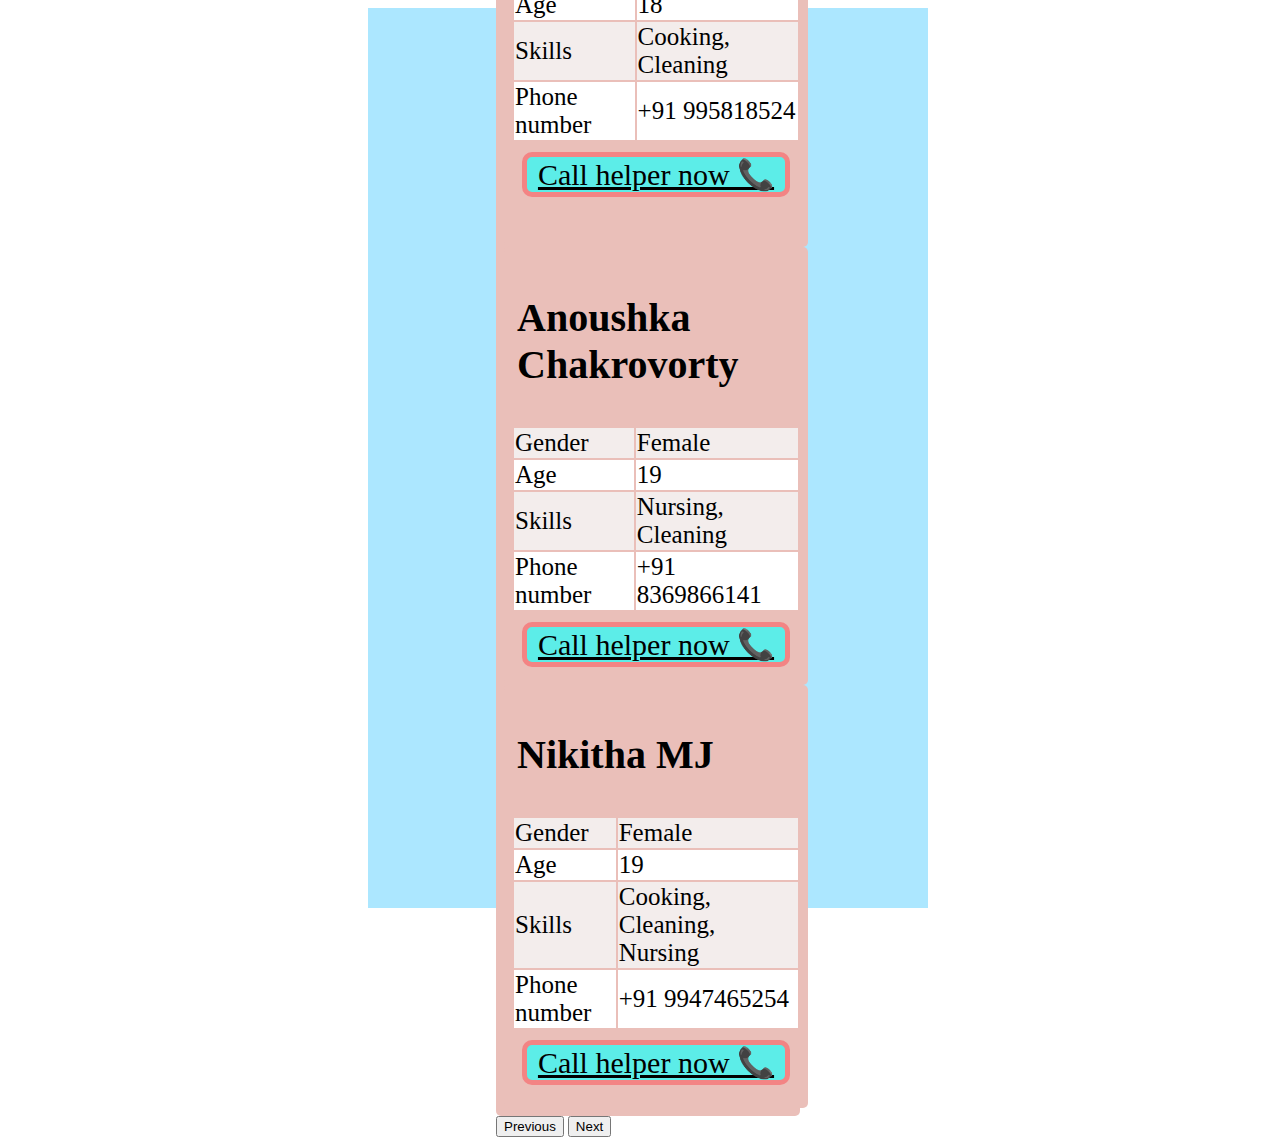
==== female-helper.html @ acc50041 "Initial commit" ====
<!DOCTYPE html>
<html lang="en" dir="ltr">
  <head>
    <link rel="stylesheet" href="male-helper.css">
    <link rel="shortcut icon" href="favicon.jpg" type="image/png">
    <link href="https://cdn.jsdelivr.net/npm/bootstrap@5.0.0-beta3/dist/css/bootstrap.min.css" rel="stylesheet" integrity="sha384-eOJMYsd53ii+scO/bJGFsiCZc+5NDVN2yr8+0RDqr0Ql0h+rP48ckxlpbzKgwra6" crossorigin="anonymous">
    <link href='https://fonts.google.com/specimen/Lexend+Deca' rel='stylesheet'>
    <meta charset="utf-8">
    <meta name="viewport" content="width=device-width, initial-scale=1">
    <title>Call-a-male-helper</title>
  </head>
  <body>
    <div class="main">
      <div id="carouselExampleInterval" class="carousel slide" data-bs-ride="carousel">
        <div class="carousel-inner box " style="width: 18rem; height: 100%;">
          <div class="carousel-item active box" data-bs-interval="200000">
            <div class="d-block w-100 ">
              <h2 class="h2-css">Tanvi Johari</h2>
                <table class="table-fonts table">
                <tr class="table-colour-1">
                  <td>Gender</td>
                  <td>Female</td>
                </tr>
                <tr class="table-colour-2">
                  <td>Age</td>
                  <td>18</td>
                </tr>
                <tr class="table-colour-1">
                  <td>Skills</td>
                  <td>Cooking, Cleaning</td>
                </tr>
                <tr class="table-colour-2">
                  <td>Phone number</td>
                  <td>+91 995818524</td>
                </tr>
                </table>
                <div class="call-div">
                    <a class="call-now" href="tel:9958185249">Call helper now 📞</a>
                </div>
            </div>
          </div>
          <div class="carousel-item box" data-bs-interval="200000">
            <div class="d-block w-100 ">
              <h2 class="h2-css">Anoushka Chakrovorty</h2>
                <table class="table-fonts table">
                <tr class="table-colour-1">
                  <td>Gender</td>
                  <td>Female</td>
                </tr>
                <tr class="table-colour-2">
                  <td>Age</td>
                  <td>19</td>
                </tr>
                <tr class="table-colour-1">
                  <td>Skills</td>
                  <td>Nursing, Cleaning</td>
                </tr>
                <tr class="table-colour-2">
                  <td>Phone number</td>
                  <td>+91 8369866141</td>
                </tr>
                </table>
                <div class="call-div">
                    <a class="call-now" href="tel:8369866141">Call helper now 📞</a>
                </div>
            </div>
          </div>
          <div class="carousel-item box" data-bs-interval="200000">
            <div class="d-block w-100 ">
              <h2 class="h2-css">Nikitha MJ</h2>
                <table class="table-fonts table">
                <tr class="table-colour-1">
                  <td>Gender</td>
                  <td>Female</td>
                </tr>
                <tr class="table-colour-2">
                  <td>Age</td>
                  <td>19</td>
                </tr>
                <tr class="table-colour-1">
                  <td>Skills</td>
                  <td>Cooking, Cleaning, Nursing</td>
                </tr>
                <tr class="table-colour-2">
                  <td>Phone number</td>
                  <td>+91 9947465254</td>
                </tr>
                </table>
                <div class="call-div">
                    <a class="call-now" href="tel:9947465254">Call helper now 📞</a>
                </div>
            </div>
          </div>


        </div>
  <button class="carousel-control-prev" type="button" data-bs-target="#carouselExampleInterval" data-bs-slide="prev">
    <span class="carousel-control-prev-icon" aria-hidden="true"></span>
    <span class="visually-hidden">Previous</span>
  </button>
  <button class="carousel-control-next" type="button" data-bs-target="#carouselExampleInterval" data-bs-slide="next">
    <span class="carousel-control-next-icon" aria-hidden="true"></span>
    <span class="visually-hidden">Next</span>
  </button>
</div>
    </div>
  <script src="https://cdn.jsdelivr.net/npm/bootstrap@5.0.0-beta3/dist/js/bootstrap.bundle.min.js" integrity="sha384-JEW9xMcG8R+pH31jmWH6WWP0WintQrMb4s7ZOdauHnUtxwoG2vI5DkLtS3qm9Ekf" crossorigin="anonymous"></script>
  </body>
</html>
---- male-helper.css ----
body{
  width: 100%;
  height:100vh;
  justify-content:center;
  align-content: center;
  display: flex;
}
.main{
  padding: 10%;
  background-color: #ace7ff ;
  justify-content:center;
  align-content: center;
  display: flex;
  flex-direction: column;
}
.box{
  width: 100%;
  height: 100%;
  background-color: #eabfb9;
  padding: 8px;
  border-color: #f38484;
  border-radius: 5px;
  display: flex;
  flex-direction: column;
  min-width: 0;
  word-wrap: break-word;
}
.call-now{
    background-color: #5cede8 !important;
    color: black;
    border-radius: 10px;
    border-color: #f38484;
    border-width: 5px;
    border-style: solid;
    text-align: center;
    font-size: 30px;
    display: flex;
    justify-content: center;
}
.call-div{
  padding: 10px;
}
.table-fonts{
  font-size: 25px;
}
.tab{
  margin: auto;
}
.h2-css{
  font-size: 40px;
  padding: 5px;
}
.table-colour-1{
  background-color: #f3edec;
}
.table-colour-2{
  background-color: white !important;
}
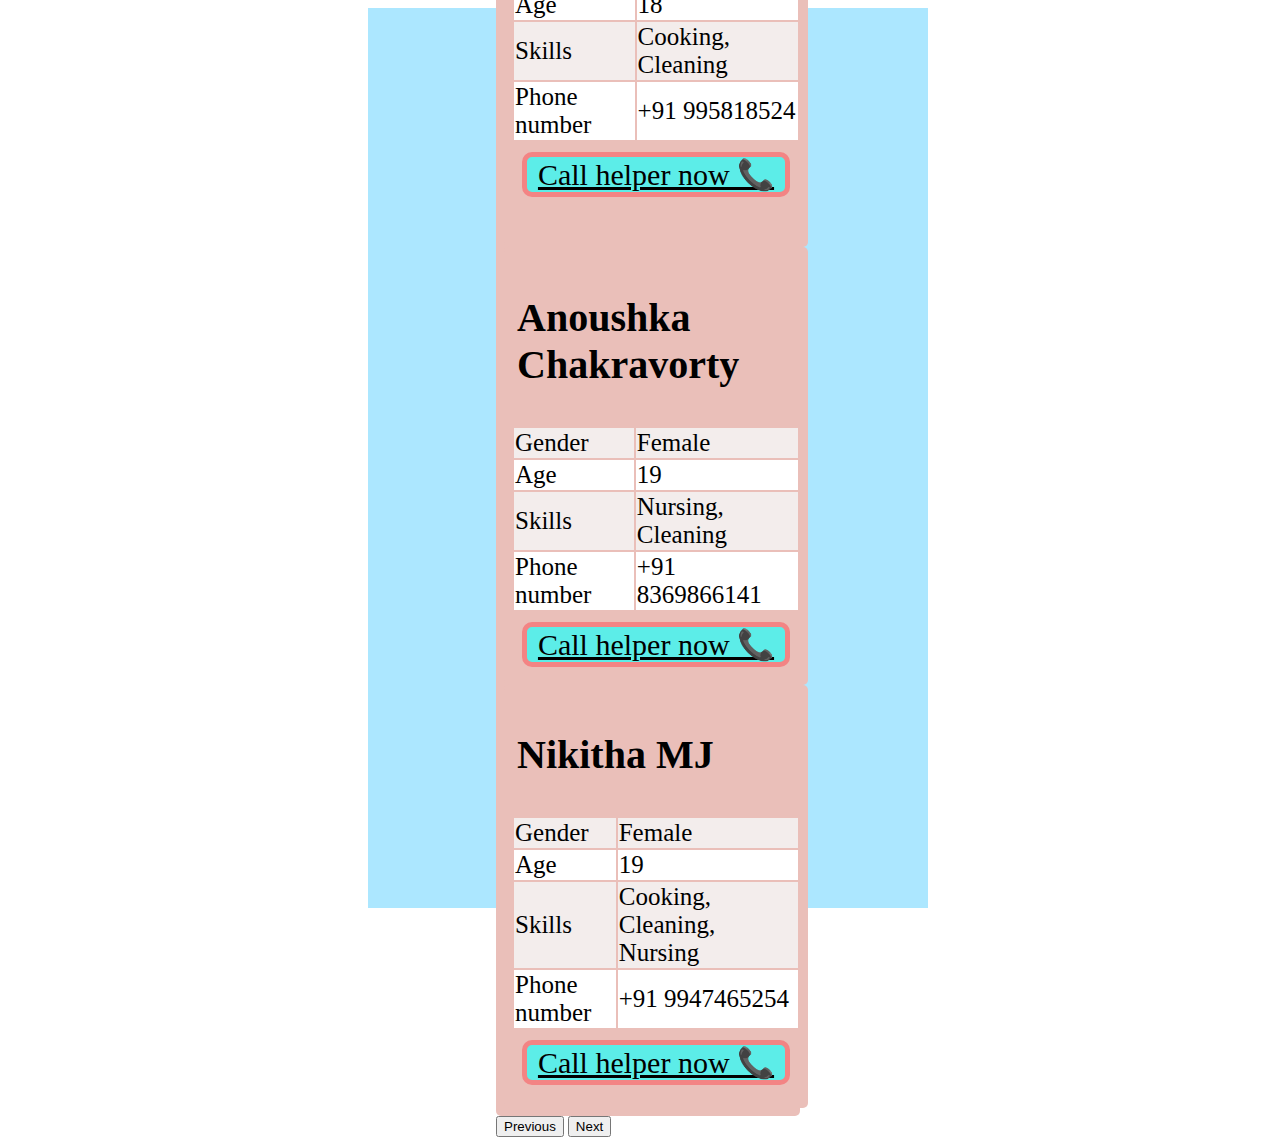
==== commit cab30502: "contact details changed" ====
--- a/female-helper.html
+++ b/female-helper.html
@@ -41,7 +41,7 @@
           </div>
           <div class="carousel-item box" data-bs-interval="200000">
             <div class="d-block w-100 ">
-              <h2 class="h2-css">Anoushka Chakrovorty</h2>
+              <h2 class="h2-css">Anoushka Chakravorty</h2>
                 <table class="table-fonts table">
                 <tr class="table-colour-1">
                   <td>Gender</td>
